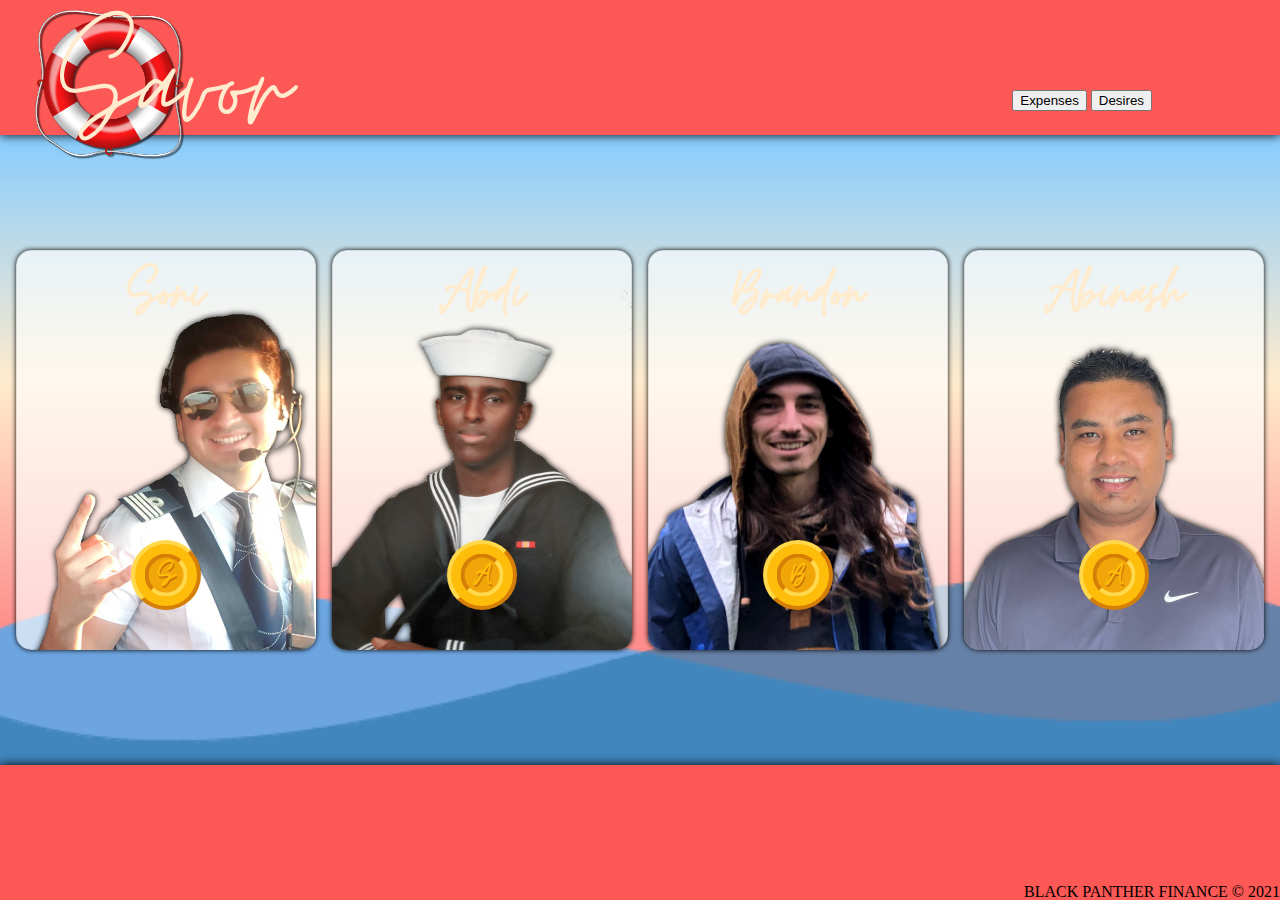
==== aboutus.html @ 9502a4a6 "Merge branch 'stage' of https://github.com/Black-Panther-Finance/webApp into stage" ====
<!DOCTYPE html>
<html lang="en">

<head>
  <meta charset="UTF-8">
  <meta http-equiv="X-UA-Compatible" content="IE=edge">
  <meta name="viewport" content="width=device-width, initial-scale=1.0">
  <link rel="stylesheet" href="reset.css">
  <link rel="stylesheet" href="style.css">
  <title>Savor Us</title>
</head>

<body id="us">
  <header>
    <div id="logo">
      <h1>Savor</h1>
      <img src="img/savor.png">
    </div>
    <nav>
      <!-- <a id="Home" href="index.html"><button>Home</button></a> -->
      <a id="Expenses" href="expenses.html"><button>Expenses</button></a>
      <a id="Desires" href="goals.html"><button>Desires</button></a>
    </nav>
  </header>
  <main>
    <img id="waveone" class="wave" src="img/waveone.png">
    <img id="wavetwo" class="wave" src="img/wavetwo.png">
    <section id="soni">
      <h2>Soni</h2>
      <img class="background" src="img/soni.jpg">
      <img class="foreground" src="img/soni.png">
      <p>Stuff and things about me
        Asymmetrical disrupt raclette single-origin coffee etsy jianbing, wayfarers cray blog. Blue bottle biodiesel
        next level etsy street art banjo authentic mustache prism squid bicycle rights hammock chartreuse keytar tumblr.
        Street art twee PBR&B, viral direct trade kale chips pour-over leggings lomo. Ramps etsy fam, photo booth
        butcher single-origin coffee portland bicycle rights.
      </p>
      <button class="coin">S</button>
    </section>
    <section id="abdi">
      <h2>Abdi</h2>
      <img class="background" src="img/abdi.jpg">
      <img class="foreground" src="img/abdi.png">
      <p> <a href="https://www.linkedin.com/in/abdifatah-mohamed-am/" target="_blank">LinkedIn</a> <br>
        <a href="https://github.com/Abdimohamed121" target="_blank">GitHub</a> <br>
        My name is Abdi Mohamed, and I am from Eden Prairie, MN. My background is in Aerospace industry and my work
        focuses on the manufacturing management side of the industry. I decided to change my career field and become a
        Software Developer so I can use my strong teamwork, organizational, communication, and leadership skills that I
        have acquired during my service in the military and managing diverse teams in the Aerospace industry.
        <br>
        Joining
        code fellows was the first step in my journey of becoming a Software Developer, and it gives me the opportunity
        to learn the skills and tools that are required to succeed in this field. I will continue to grow my knowledge
        and skill-set in coding to achieve my goal of becoming a full-stack Software Developer. I intend on using this
        knowledge to create applications that solve everyday problems.
      </p>
      <button class="coin">A</button>
    </section>
    <section id="brandon">
      <h2>Brandon</h2>
      <img class="background" src="img/brandon.jpg">
      <img class="foreground" src="img/brandon.png">
      <p>
        <a href="https://www.linkedin.com/in/brandon-rimes-4a3689211/" target="_blank">LinkedIn</a>
        <br>
        <a href="https://github.com/BrandonRimes" target="_blank">GitHub</a>
        <br>
        <a href="https://brandonrimes.net/" target="_blank">Personal Website</a>
        <br>
        I am Brandon Rimes, dynamic autodidact and abstract intellectual.
        My experience is variegated with professional and recreational endeavors.
        <br>
        My intention is to apply and advance my computer programming repertoire, creating clean, concise, commented
        code. I get excited about planet-positive projects that improve our lives and environment (ex. automated
        reforestation) as well as exquisite user experience web design.
        <br>
        I enjoy being immersed in nature, gardening, playing various musical instruments, creating ornate objects
        (furniture, art, tools, etc.), traveling, learning, teaching, connecting with and helping people, and sharing
        these things with my fellow humans.
      </p>
      <button class="coin">B</button>
    </section>
    <section id="abinash">
      <h2>Abinash</h2>
      <img class="background" src="img/abinash.jpg">
      <img class="foreground" src="img/abinash.png">
      <p>
        <a href="https://www.linkedin.com/in/abinash-shrestha-7b07a6178//" target="_blank">LinkedIn</a>
        <br>
        <a href="https://github.com/abshrestha312" target="_blank">GitHub</a>
        <br>
        Experienced Electrical Engineer with a demonstrated history of working in the Defense & Space industry. Skilled in Communication, Supervisory Skills, Strategic Thinking, Leadership, and Delegation. Strong engineering professional with a Bachelor's degree focused in Electrical and Electronics Engineering from McNeese State University.
      </p>
      <button class="coin">A</button>
    </section>
  </main>
  <footer>
    <h3>BLACK PANTHER FINANCE &copy; 2021</h4>
  </footer>
</body>

</html>
---- style.css ----
@font-face {
  src: url(fonts/MoonTime-Regular.ttf);
  font-family: moon;
}

*,
*::before,
*::after {
  box-sizing: border-box;
  /* border: 1px solid deeppink; */
}

html, body {
  height: 100%;
  width: 100%;
  overflow: hidden;
}

body {
  background: linear-gradient(#3dacfc9c 15%, blanchedalmond , #fc5855ad 70%);
}

header, footer {
  height: 15%;
  width: 100%;
  background-color: #fc5855;
  display: flex;
  box-shadow: 0 0 10px black;
}

#logo {
  position: relative;
  height: 100%;
  width: 300px;
  font-family: moon;
  font-size: 10em;
  display: flex;
  color: blanchedalmond;
  animation: glow 1s linear infinite alternate;
  margin: 10px;
}

@keyframes glow {
  0% {
    text-shadow: 0 0 1px blanchedalmond, 1px 1px 2px black;
  }
  100% {
    text-shadow: 0 0 15px blanchedalmond, 1px 1px 2px black;
  }
}

#logo h1 {
  z-index: 1;
  margin-left: 50px;
}

#logo img {
  height: 150px;
  width: 150px;
  position: absolute;
  left: 25px;
  top: 0px;
}

nav {
  position: absolute;
  top: 10%;
  right: 10%;
}

#sectionName {
  position: absolute;
  top: 10%;
  right: 50%;
  font-size: 1.25em;
  /* text-shadow: 0px 0px 2px black; */
}

main {
  height: 70%;
  display: flex;
  justify-content: space-evenly;
  align-items: center;
  overflow: hidden;
}

.wave {
  position: absolute;
  width: 110%;
  opacity: 0.75;
  bottom: 0;
  z-index: -1;
}

#waveone {
  animation: oceanMotion 6s linear infinite alternate;
}

#wavetwo {
  animation: oceanMotion 5s linear infinite alternate;
}

@keyframes oceanMotion {
  0% {
    transform: translateX(0%) translateY(0%);
  }
  10% {
    transform: translateX(-1%) translateY(2%);
  }
  20% {
    transform: translateX(-2%) translateY(0%);
  }
  30% {
    transform: translateX(-3%) translateY(-2%);
  }
  40% {
    transform: translateX(-2%) translateY(-4%);
  }
  50% {
    transform: translateX(-1%) translateY(-2%);
  }
  60% {
    transform: translateX(0%) translateY(0%);
  }
  70% {
    transform: translateX(1%) translateY(2%);
  }
  80% {
    transform: translateX(2%) translateY(4%);
  }
  90% {
    transform: translateX(3%) translateY(2%);
  }
  100% {
    transform: translateX(1%) translateY(0%);
  }
}

/* all the cards are sections */
section {
  position: relative;
  height: 400px;
  width: 300px;
  border-radius: 15px;
  box-shadow: 0 0 5px black, inset 0 0 1px black;
  padding: 25px;
  transition: transform 0.2s ease-in-out,  box-shadow 0.2s ease-in-out;
  display: flex;
  flex-direction: column;
  align-items: center;
  justify-content: space-between;
  overflow: hidden;
  background-color: rgba(255, 255, 255, 0.637);
  
}

section:hover {
  /* transform: scale(1.05); */
  transition: all 0.2s ease-in-out;
  box-shadow: 0 5px 10px black;
}

section h2 {
  font-family: moon;
  width: 100%;
  font-size: 1.75em;
  font-weight: bolder;
  text-align: center;
}

form {
  display: flex;
  flex-direction: column;
  align-items: center;
  justify-content: space-between;
  height: 33%;
}

/* gold coin buttons */
.coin {
  background-color: #ffbd0b;
  border-radius: 50%;
  position: absolute;
  bottom: 10%;
  height: 70px;
  width: 70px;
  border-top: 4px solid #ffd84c;
  border-left: 4px solid #ffd84c;
  border-right: 4px solid #d57e08;
  border-bottom: 4px solid #d57e08;
  font-weight: bolder;
  font-size: 2em;
  color: #ffbd0b;
  z-index: 1;
  text-shadow: 1px 2px 0 #cb7407;
  transition: all 0.2s ease-in-out;
}

.coin::before {
  content: '';
  position: absolute;
  width: 70%;
  height: 70%;
  top: 0;
  left: 0;
  transform: translateX(22%) translateY(22%);
  background: #f0a608;
  border-radius: 50%;
  border-bottom: 4px solid #ffd84c;
  border-right: 4px solid #ffd84c;
  border-left: 4px solid #d57e08;
  border-top: 4px solid #d57e08;
  z-index: -1;
  transition: all 0.2s ease-in-out
}

#expensesPage section {
  width: 600px;
}

#expensesPage h2 {
  position: absolute;
  top: 5%;
}

input {
  height: 3em;
}

#expensesPage .coin {
  right: -30%;
  bottom: 55%;
}

#expensesPage form {
  position: absolute;
  flex-flow: row wrap;
  align-items: baseline;
  width: 65%;
  top: 20%;
  left: 5%;
}

#expenseName {
  width: 200px;
}

#expenseCost {
  width: 50px;
}

#desireName {
  width: 175px;
}

#desireCost {
  width: 50px;
}

#desireDate {
  width: 140px;
}

ul {
  position: absolute;
  top: 40%;
  max-height: 150px;
  min-height: 150px;
  width: 90%;
  padding: 10px;
  border: 1px solid black;
  overflow-y: scroll;
  border-radius: 10px;
  background-color: white;
}

li {
  display: flex;
  justify-content: space-between;
  margin-bottom: 5px;
}

li button {
  border-radius: 10px;
  border: none;
  background-color: #fc5755;
  color: white;
}

#totalDiv {
  position: absolute;
  bottom: 10%;
}

#expenseTotal {
  height: 100%;
  border: 1px solid black;
  border-radius: 3px;
  padding: 0 3px;
}

/* #us is the about us page body */
#us .coin {
  font-family: moon;
}

.coin:hover {
  transform: scale(1.1);
  transition: all 0.2s ease-in-out;
  animation: soShiny 0.5s ease-in-out infinite alternate;
}

@keyframes soShiny {
  0% {
    box-shadow: 0 0 15px #ffd84c;
  }
  100% {
    box-shadow: 0 0 15px 10px #ffd84c;
  }
}

/* .coin:focus {
  animation: coinClick 0.5s ease;
} */

@keyframes coinClick {
  0% {
    transform: scale(0.8);
  }
  25% {
    transform: scale(1.075);
  }
  50% {
    transform: scale(0.9);
  }
  75% {
    transform: scale(1.025);
  }
  100% {
    transform: scale(1);
  }
}

#us section {
  justify-content: flex-start;
  padding: 1% 2% 10% 2%;
  /* width: 23%;
  height: 50%; */
}

#us h2 {
  z-index: 1;
  font-size: 4em;
  color: blanchedalmond;
  animation: glow 0.75s linear infinite alternate;
}

#us section img {
  position: absolute;
  width: 100%;
  filter: drop-shadow(0px 0px 3px black);
  /* z-index: -1; */
  bottom: -10%;
  transition: all 0.25s ease-in-out;
}

.background {
  opacity: 0;
  top: 0;
  bottom: unset;
}

#us p {
  position: absolute;
  max-height: 10%;
  overflow-y: scroll;
  width: 0px;
  height: 0px;
  top: 60%;
  opacity: 0;
  padding: 2px;
  line-height: 20px;
}

#us p::-webkit-scrollbar {
  width: 0.5em;
}

#us p::-webkit-scrollbar-track {
  box-shadow: inset 0 0 3px black;
}
 
#us p::-webkit-scrollbar-thumb {
  background-color: #fc5855;
  border-radius: 10px;
  box-shadow: inset 0 0 3px black;
}

#us section:hover h2 {
  transform: scale(1.2);
  transition: all 0.5s ease-in-out;
}

#us section:hover .coin {
  /* z-index: -1; */
  border-radius: 5px;
  width: 275px;
  height: 150px;
  bottom: 5%;
  background-color: white;
  transition: all 0.75s ease-in-out;
  animation: coinMove 1s linear forwards;
  border-top: 2px solid #ffd84c;
  border-left: 2px solid #ffd84c;
  border-right: 2px solid #d57e08;
  border-bottom: 2px solid #d57e08;
  opacity: 0.75;
}

#us section:hover .coin:before {
  border-radius: 5px;
  width: 100%;
  height: 100%;
  transform: translateX(0%) translateY(0%);
  background-color: transparent;
  transition: all 0.75s ease-in-out;
  border-bottom: 2px solid #ffd84c;
  border-right: 2px solid #ffd84c;
  border-left: 2px solid #d57e08;
  border-top: 2px solid #d57e08;
  opacity: 0.75;
}

#us section:hover p {
  position: absolute;
  min-height: 130px;
  width: 250px;
  opacity: 1;
  z-index: 2;
  transition: all 1.5s ease-in-out;
}

#us section:hover .foreground {
  opacity: 0;
  transform: translateY(-15%);
  transition: all 0.5s ease-in;
}

#us section:hover .background {
  opacity: 1;
  transition: all 0.75s ease-in;
}

#us section .coin:focus {
  transform: rotateY(90deg);
}

#abdi img {
  width: unset;
  height: 100%;
}

#brandon .background {
  width: unset;
  height: 140%;
  top: unset;
  left: 0;
  bottom: 0;
}

/* @keyframes coinMove {
  0% {
    transform: translateY(0px) rotateY(0deg);
  }
  25% {
    transform: translateY(10px) rotateY(0deg);
  }
  50% {
    transform: translateY(-20px) rotateY(0deg);
  }
  75% {
    transform: translateY(-40px) rotateY(0deg);
  }
  100% {
    transform: translateY(-280px) rotateY(0deg);
  }
} */

/* .coin::after {
  content: '';
  position: absolute;
  height: 50px;
  width: 50px;
  margin: 7px;
  top: 0;
  left: 20px;
  border-radius: 50%;
  background-color: #ffbd0b;
  z-index: 2;
} */

section #fineprint {
  font-size: 0.5em;
  margin-top: 50px;
}

footer {
  align-items: flex-end;
  justify-content: flex-end;
}

footer h4 {
  margin: 10px;
}

#sectionName {
  color: black;
  position: absolute;
}
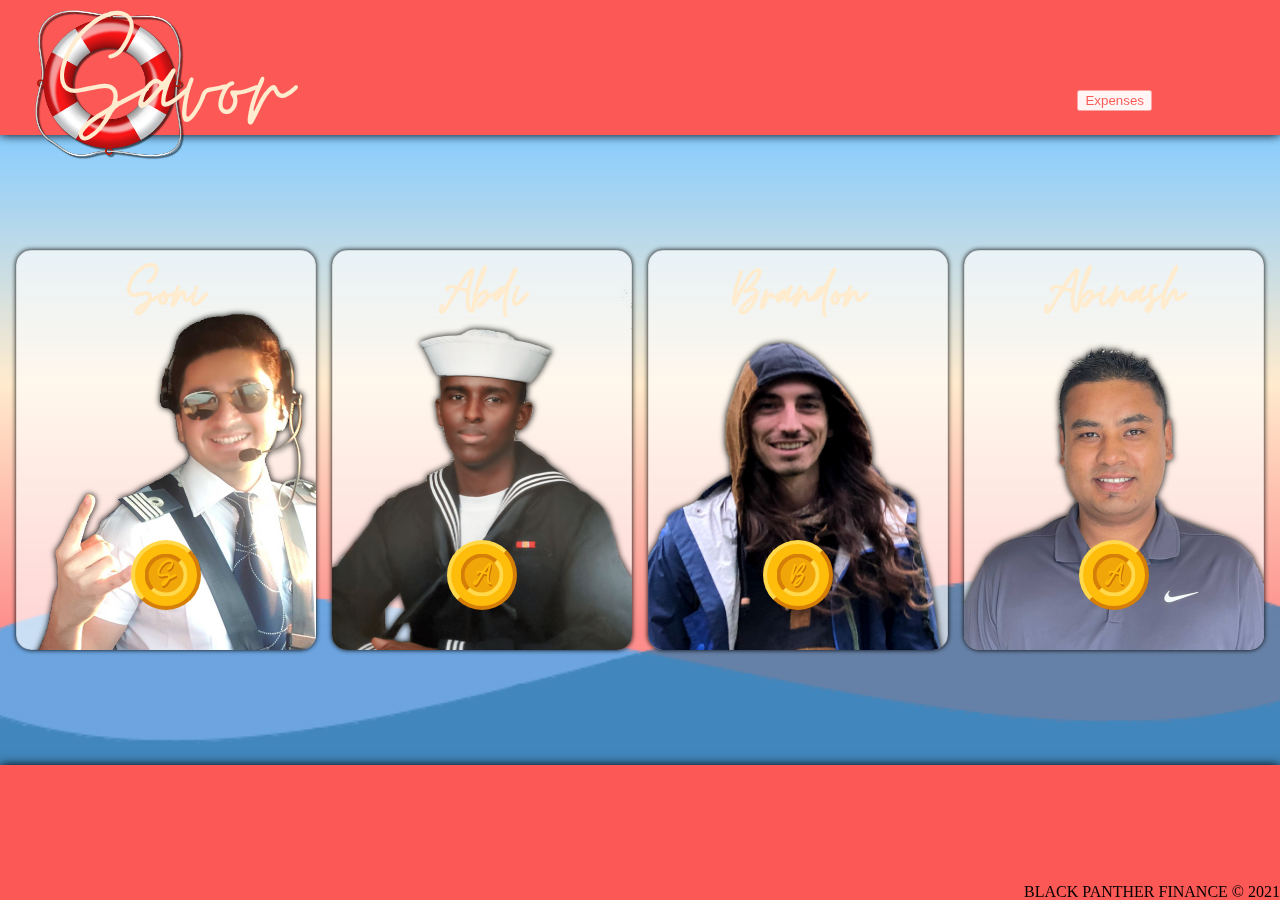
==== commit f5932b48: "desire bug fix" ====
--- a/aboutus.html
+++ b/aboutus.html
@@ -19,7 +19,7 @@
     <nav>
       <!-- <a id="Home" href="index.html"><button>Home</button></a> -->
       <a id="Expenses" href="expenses.html"><button>Expenses</button></a>
-      <a id="Desires" href="goals.html"><button>Desires</button></a>
+      <!-- <a id="Desires" href="goals.html"><button>Desires</button></a> -->
     </nav>
   </header>
   <main>
--- a/style.css
+++ b/style.css
@@ -68,6 +68,10 @@
   right: 10%;
 }
 
+nav button {
+  mix-blend-mode: screen;
+}
+
 #sectionName {
   position: absolute;
   top: 10%;
@@ -144,7 +148,7 @@
   border-radius: 15px;
   box-shadow: 0 0 5px black, inset 0 0 1px black;
   padding: 25px;
-  transition: transform 0.2s ease-in-out,  box-shadow 0.2s ease-in-out;
+  transition: transform 0.2s ease-in-out, box-shadow 0.2s ease-in-out;
   display: flex;
   flex-direction: column;
   align-items: center;
@@ -515,5 +519,5 @@
 
 #sectionName {
   color: black;
-  position: absolute;
+  /* position: absolute; */
 }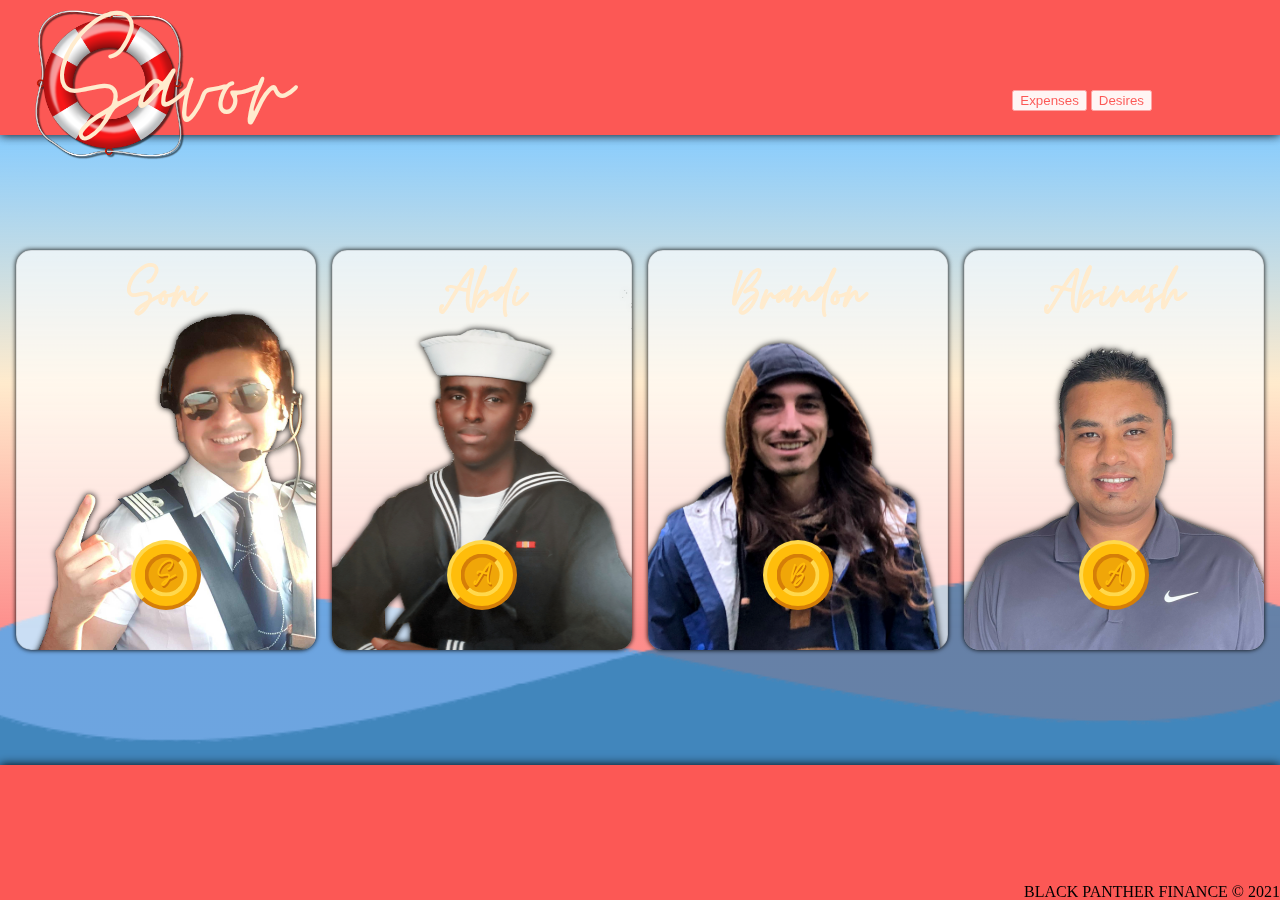
==== commit aee8b85f: "Updated aboutsus" ====
--- a/aboutus.html
+++ b/aboutus.html
@@ -19,7 +19,7 @@
     <nav>
       <!-- <a id="Home" href="index.html"><button>Home</button></a> -->
       <a id="Expenses" href="expenses.html"><button>Expenses</button></a>
-      <!-- <a id="Desires" href="goals.html"><button>Desires</button></a> -->
+      <a id="Desires" href="goals.html"><button>Desires</button></a>
     </nav>
   </header>
   <main>
@@ -29,11 +29,14 @@
       <h2>Soni</h2>
       <img class="background" src="img/soni.jpg">
       <img class="foreground" src="img/soni.png">
-      <p>Stuff and things about me
-        Asymmetrical disrupt raclette single-origin coffee etsy jianbing, wayfarers cray blog. Blue bottle biodiesel
-        next level etsy street art banjo authentic mustache prism squid bicycle rights hammock chartreuse keytar tumblr.
-        Street art twee PBR&B, viral direct trade kale chips pour-over leggings lomo. Ramps etsy fam, photo booth
-        butcher single-origin coffee portland bicycle rights.
+      <p>
+        <a href="https://www.linkedin.com/in/rushabh-s-26a280178/" target="_blank">LinkedIn</a> 
+        <br>
+        <a href="https://github.com/RushabhJSoni" target="_blank">GitHub</a> 
+        <br>
+        I'm Rushabh Soni, an airline captain for over 11 years now and associated with the aerospace industry for over 15 years. 
+        <br> Always believed computers are the future. As civilisation progresses towards a more automated world, computers and software are going to be at the forefront. The possibilities are literally endless with what can be done with software, added to the positive impact that can be made on everyday life for one and all.
+         <br> Having spent over a decade and a half in a high skill, high risk industry where timely decision making is of utmost importance I hope to bring all of these valuable past experiences along with my thirst for knowledge and the need for constant innovation/self improvement into my new career. 
       </p>
       <button class="coin">S</button>
     </section>
@@ -41,9 +44,7 @@
       <h2>Abdi</h2>
       <img class="background" src="img/abdi.jpg">
       <img class="foreground" src="img/abdi.png">
-      <p> <a href="https://www.linkedin.com/in/abdifatah-mohamed-am/" target="_blank">LinkedIn</a> <br>
-        <a href="https://github.com/Abdimohamed121" target="_blank">GitHub</a> <br>
-        My name is Abdi Mohamed, and I am from Eden Prairie, MN. My background is in Aerospace industry and my work
+      <p>My name is Abdi Mohamed, and I am from Eden Prairie, MN. My background is in Aerospace industry and my work
         focuses on the manufacturing management side of the industry. I decided to change my career field and become a
         Software Developer so I can use my strong teamwork, organizational, communication, and leadership skills that I
         have acquired during my service in the military and managing diverse teams in the Aerospace industry.
@@ -90,6 +91,12 @@
         <a href="https://github.com/abshrestha312" target="_blank">GitHub</a>
         <br>
         Experienced Electrical Engineer with a demonstrated history of working in the Defense & Space industry. Skilled in Communication, Supervisory Skills, Strategic Thinking, Leadership, and Delegation. Strong engineering professional with a Bachelor's degree focused in Electrical and Electronics Engineering from McNeese State University.
+      <p>Stuff and things about me
+        Humblebrag brooklyn before they sold out tote bag, pour-over cliche trust fund kogi food truck dreamcatcher
+        typewriter art party try-hard kombucha. Put a bird on it letterpress poutine jianbing crucifix austin master
+        cleanse literally direct trade chartreuse umami subway tile. Fixie tumblr migas semiotics, lomo mixtape
+        wayfarers leggings lyft whatever. PBR&B pickled gastropub, ethical cronut tousled hot chicken bushwick kombucha.
+        Migas vaporware green juice disrupt neutra.
       </p>
       <button class="coin">A</button>
     </section>
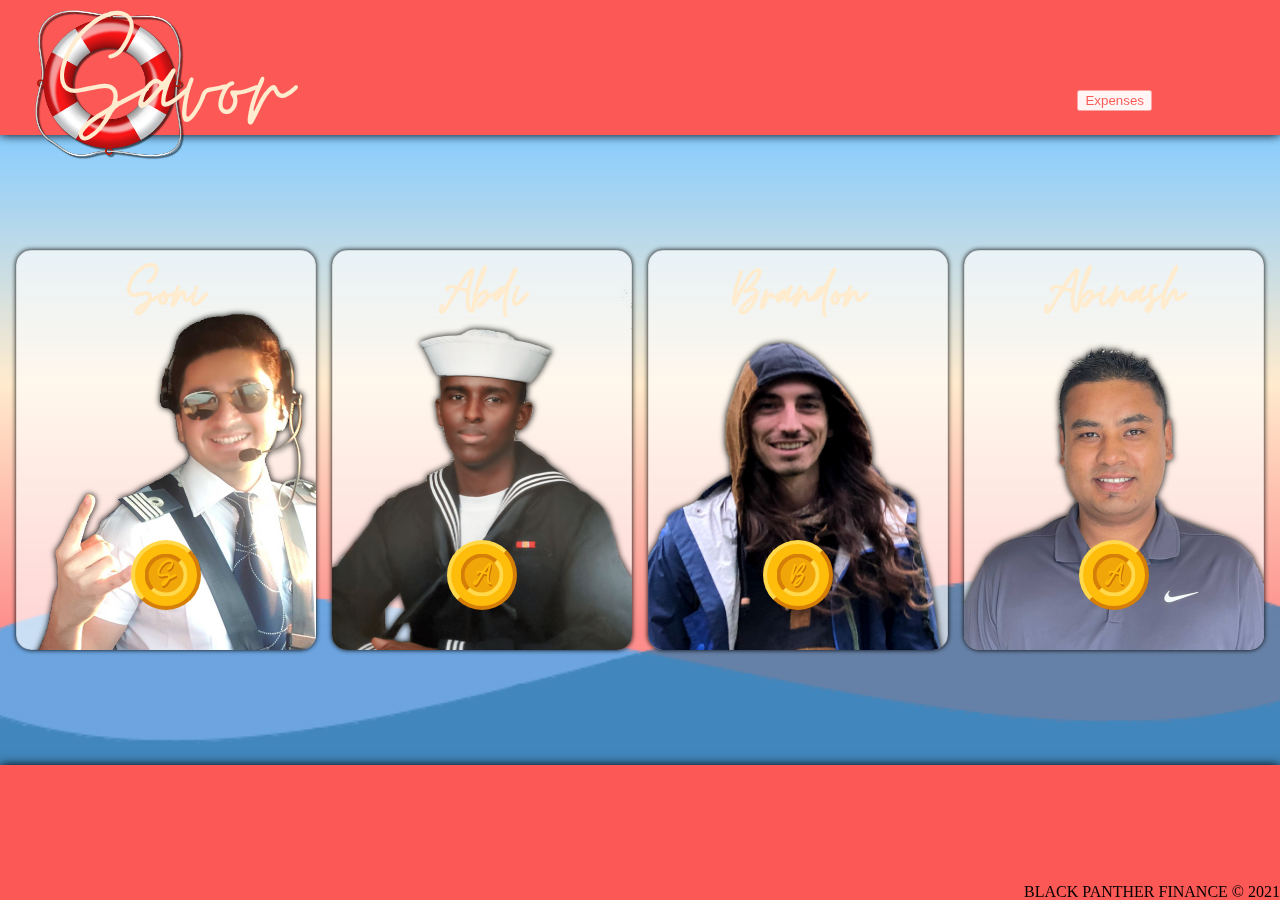
==== commit 8a0166fb: "button click animation" ====
--- a/aboutus.html
+++ b/aboutus.html
@@ -19,7 +19,7 @@
     <nav>
       <!-- <a id="Home" href="index.html"><button>Home</button></a> -->
       <a id="Expenses" href="expenses.html"><button>Expenses</button></a>
-      <a id="Desires" href="goals.html"><button>Desires</button></a>
+      <!-- <a id="Desires" href="goals.html"><button>Desires</button></a> -->
     </nav>
   </header>
   <main>
@@ -35,8 +35,8 @@
         <a href="https://github.com/RushabhJSoni" target="_blank">GitHub</a> 
         <br>
         I'm Rushabh Soni, an airline captain for over 11 years now and associated with the aerospace industry for over 15 years. 
-        <br> Always believed computers are the future. As civilisation progresses towards a more automated world, computers and software are going to be at the forefront. The possibilities are literally endless with what can be done with software, added to the positive impact that can be made on everyday life for one and all.
-         <br> Having spent over a decade and a half in a high skill, high risk industry where timely decision making is of utmost importance I hope to bring all of these valuable past experiences along with my thirst for knowledge and the need for constant innovation/self improvement into my new career. 
+        <br> Always believed computers are the future. As civilization progresses towards a more automated world, computers and software are going to be at the forefront. The possibilities are literally endless with what can be done with software, added to the positive impact that can be made on everyday life for one and all.
+        <br> Having spent over a decade and a half in a high skill, high risk industry where timely decision making is of utmost importance I hope to bring all of these valuable past experiences along with my thirst for knowledge and the need for constant innovation/self improvement into my new career. 
       </p>
       <button class="coin">S</button>
     </section>
@@ -44,7 +44,11 @@
       <h2>Abdi</h2>
       <img class="background" src="img/abdi.jpg">
       <img class="foreground" src="img/abdi.png">
-      <p>My name is Abdi Mohamed, and I am from Eden Prairie, MN. My background is in Aerospace industry and my work
+      <p><a href="https://www.linkedin.com/in/abdifatah-mohamed-am/" target="_blank">LinkedIn</a>
+        <br>
+        <a href="https://github.com/Abdimohamed121" target="_blank">GitHub</a>
+        <br>
+        My name is Abdi Mohamed, and I am from Eden Prairie, MN. My background is in Aerospace industry and my work
         focuses on the manufacturing management side of the industry. I decided to change my career field and become a
         Software Developer so I can use my strong teamwork, organizational, communication, and leadership skills that I
         have acquired during my service in the military and managing diverse teams in the Aerospace industry.
@@ -91,12 +95,6 @@
         <a href="https://github.com/abshrestha312" target="_blank">GitHub</a>
         <br>
         Experienced Electrical Engineer with a demonstrated history of working in the Defense & Space industry. Skilled in Communication, Supervisory Skills, Strategic Thinking, Leadership, and Delegation. Strong engineering professional with a Bachelor's degree focused in Electrical and Electronics Engineering from McNeese State University.
-      <p>Stuff and things about me
-        Humblebrag brooklyn before they sold out tote bag, pour-over cliche trust fund kogi food truck dreamcatcher
-        typewriter art party try-hard kombucha. Put a bird on it letterpress poutine jianbing crucifix austin master
-        cleanse literally direct trade chartreuse umami subway tile. Fixie tumblr migas semiotics, lomo mixtape
-        wayfarers leggings lyft whatever. PBR&B pickled gastropub, ethical cronut tousled hot chicken bushwick kombucha.
-        Migas vaporware green juice disrupt neutra.
       </p>
       <button class="coin">A</button>
     </section>
--- a/style.css
+++ b/style.css
@@ -7,7 +7,6 @@
 *::before,
 *::after {
   box-sizing: border-box;
-  /* border: 1px solid deeppink; */
 }
 
 html, body {
@@ -77,7 +76,6 @@
   top: 10%;
   right: 50%;
   font-size: 1.25em;
-  /* text-shadow: 0px 0px 2px black; */
 }
 
 main {
@@ -155,7 +153,6 @@
   justify-content: space-between;
   overflow: hidden;
   background-color: rgba(255, 255, 255, 0.637);
-  
 }
 
 section:hover {
@@ -198,6 +195,30 @@
   z-index: 1;
   text-shadow: 1px 2px 0 #cb7407;
   transition: all 0.2s ease-in-out;
+  animation: coinClick 0.5s ease;
+}
+
+@keyframes coinClick {
+  0% {
+    transform: scale(0.8);
+  }
+  25% {
+    transform: scale(1.075);
+  }
+  50% {
+    transform: scale(0.9);
+  }
+  75% {
+    transform: scale(1.025);
+  }
+  100% {
+    transform: scale(1);
+  }
+}
+
+/* ----- resetting the animation ------ */
+.coin:active {
+  animation: none;
 }
 
 .coin::before {
@@ -218,6 +239,30 @@
   transition: all 0.2s ease-in-out
 }
 
+.coin::after {
+  content: '';
+  position: absolute;
+  width: 110%;
+  height: 110%;
+  top: -5%;
+  left: -5%;
+  border-radius: 50%;
+  z-index: 2;
+}
+
+.coin:hover::after {
+  animation: soShiny 0.5s ease-in-out infinite alternate;
+}
+
+@keyframes soShiny {
+  0% {
+    box-shadow: 0 0 15px 0px #ffd84c;
+  }
+  100% {
+    box-shadow: 0 0 15px 10px #ffd84c;
+  }
+}
+
 #expensesPage section {
   width: 600px;
 }
@@ -308,48 +353,9 @@
   font-family: moon;
 }
 
-.coin:hover {
-  transform: scale(1.1);
-  transition: all 0.2s ease-in-out;
-  animation: soShiny 0.5s ease-in-out infinite alternate;
-}
-
-@keyframes soShiny {
-  0% {
-    box-shadow: 0 0 15px #ffd84c;
-  }
-  100% {
-    box-shadow: 0 0 15px 10px #ffd84c;
-  }
-}
-
-/* .coin:focus {
-  animation: coinClick 0.5s ease;
-} */
-
-@keyframes coinClick {
-  0% {
-    transform: scale(0.8);
-  }
-  25% {
-    transform: scale(1.075);
-  }
-  50% {
-    transform: scale(0.9);
-  }
-  75% {
-    transform: scale(1.025);
-  }
-  100% {
-    transform: scale(1);
-  }
-}
-
 #us section {
   justify-content: flex-start;
   padding: 1% 2% 10% 2%;
-  /* width: 23%;
-  height: 50%; */
 }
 
 #us h2 {
@@ -363,7 +369,6 @@
   position: absolute;
   width: 100%;
   filter: drop-shadow(0px 0px 3px black);
-  /* z-index: -1; */
   bottom: -10%;
   transition: all 0.25s ease-in-out;
 }
@@ -392,6 +397,7 @@
 
 #us p::-webkit-scrollbar-track {
   box-shadow: inset 0 0 3px black;
+  border-radius: 10px;
 }
  
 #us p::-webkit-scrollbar-thumb {
@@ -406,7 +412,6 @@
 }
 
 #us section:hover .coin {
-  /* z-index: -1; */
   border-radius: 5px;
   width: 275px;
   height: 150px;
@@ -435,6 +440,10 @@
   opacity: 0.75;
 }
 
+#us section:hover .coin::after {
+  content: unset;
+}
+
 #us section:hover p {
   position: absolute;
   min-height: 130px;
@@ -455,9 +464,9 @@
   transition: all 0.75s ease-in;
 }
 
-#us section .coin:focus {
+/* #us section .coin:focus {
   transform: rotateY(90deg);
-}
+} */
 
 #abdi img {
   width: unset;
@@ -472,37 +481,6 @@
   bottom: 0;
 }
 
-/* @keyframes coinMove {
-  0% {
-    transform: translateY(0px) rotateY(0deg);
-  }
-  25% {
-    transform: translateY(10px) rotateY(0deg);
-  }
-  50% {
-    transform: translateY(-20px) rotateY(0deg);
-  }
-  75% {
-    transform: translateY(-40px) rotateY(0deg);
-  }
-  100% {
-    transform: translateY(-280px) rotateY(0deg);
-  }
-} */
-
-/* .coin::after {
-  content: '';
-  position: absolute;
-  height: 50px;
-  width: 50px;
-  margin: 7px;
-  top: 0;
-  left: 20px;
-  border-radius: 50%;
-  background-color: #ffbd0b;
-  z-index: 2;
-} */
-
 section #fineprint {
   font-size: 0.5em;
   margin-top: 50px;
@@ -519,5 +497,6 @@
 
 #sectionName {
   color: black;
-  /* position: absolute; */
-}+  position: absolute;
+  right: 50%;
+}
